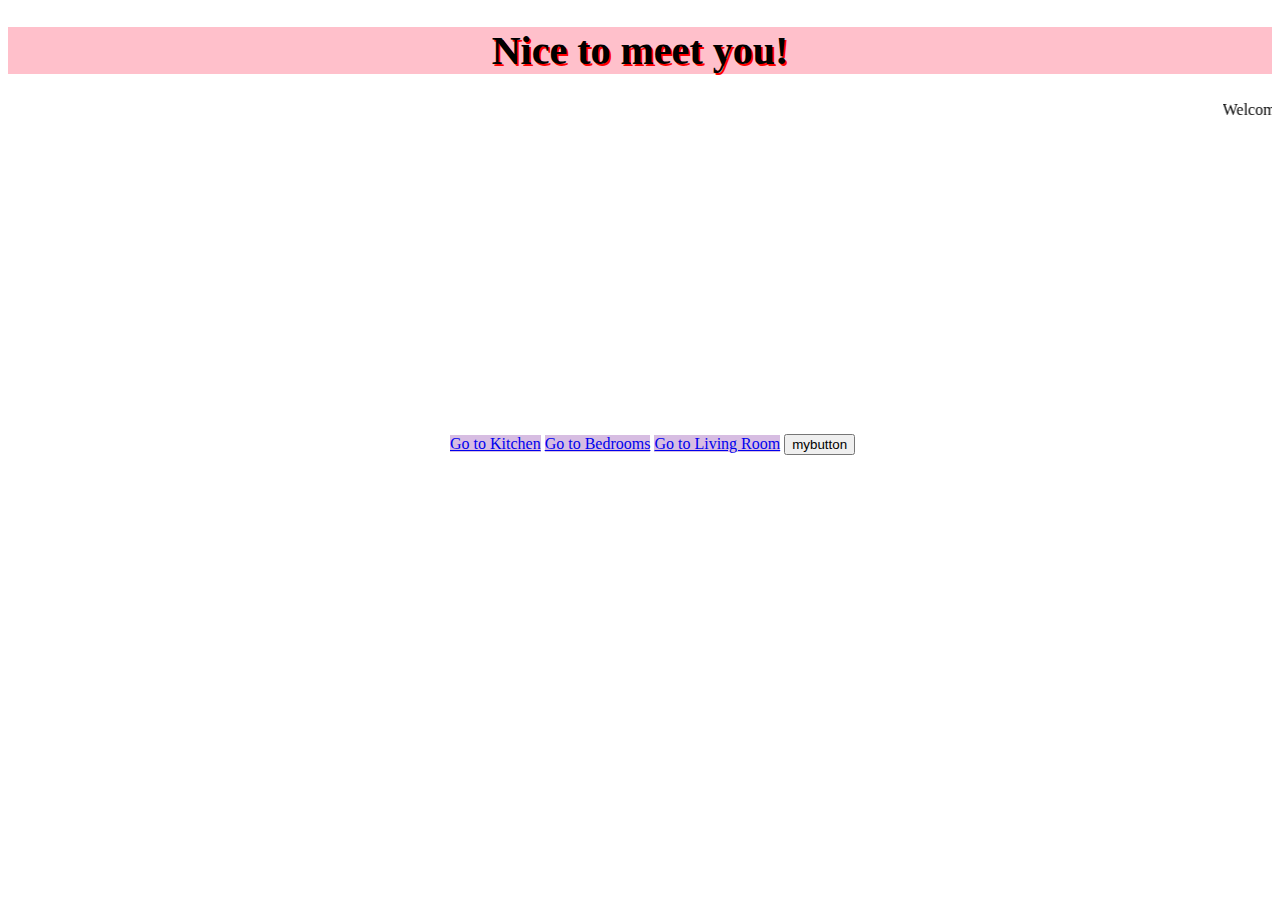
==== index.html @ c36fc12e "my first commit" ====
<!DOCTYPE html>
<html>
<head>
	<title>Zakya's first website</title>
	<link rel="stylesheet" href="styles.css"></link>
</head>
<body>
<h1 id="welcome-text">Welcome!</h1>
<marquee behavior="scroll" direction="left">Welcome to my house! Explore my home, the rooms and the items inside each room! </marquee>
<div> 
	<img id="houseimage" class="hidden" src="images/house.png" alt="oops! no image!">
	<a class="room-link" id="kitchen-link" href="kitchen.html">Go to Kitchen</a>
	<a class="room-link" href="bedrooms.html">Go to Bedrooms</a>
	<a class="room-link" href="livingroom.html" >Go to Living Room</a>
	<button id="mybutton">mybutton</button>
</div>	
</body>
<script type="text/javascript" src='jquery-3.2.1.js'> </script>
<script type="text/javascript" src='myscript.js'> </script>
</html>
---- styles.css ----
#welcome-text {
	font-size: 40px;
	background: pink;
	text-align: center;
}
#welcome-text {
     text-shadow: 2px 2px #FF0000;
 }

 #kitchen-text {
	text-align: center;
    border: 1px solid red;
    outline-style: dotted;
    outline-color: #00ff00;
}
.room-link {
	background: #D7BDE2  ;
}

#kitchen-link.room-link {
	background: #D7BDE2  ;
}

.hidden{visibility: hidden}

.largehouse{
	height: 900px;
	width: 900px;
}
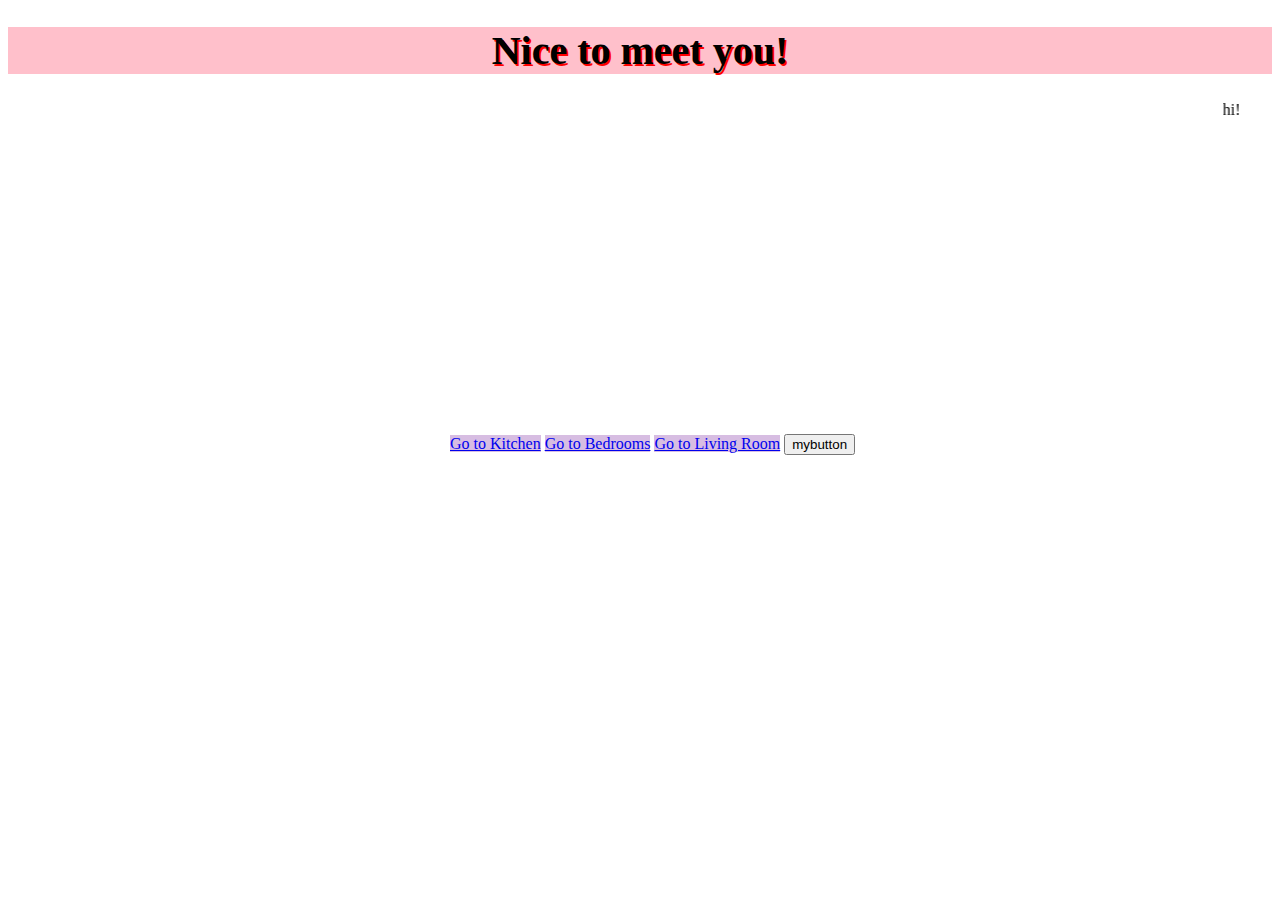
==== commit 11d4312b: "changed text" ====
--- a/index.html
+++ b/index.html
@@ -6,7 +6,7 @@
 </head>
 <body>
 <h1 id="welcome-text">Welcome!</h1>
-<marquee behavior="scroll" direction="left">Welcome to my house! Explore my home, the rooms and the items inside each room! </marquee>
+<marquee behavior="scroll" direction="left">hi! </marquee>
 <div> 
 	<img id="houseimage" class="hidden" src="images/house.png" alt="oops! no image!">
 	<a class="room-link" id="kitchen-link" href="kitchen.html">Go to Kitchen</a>
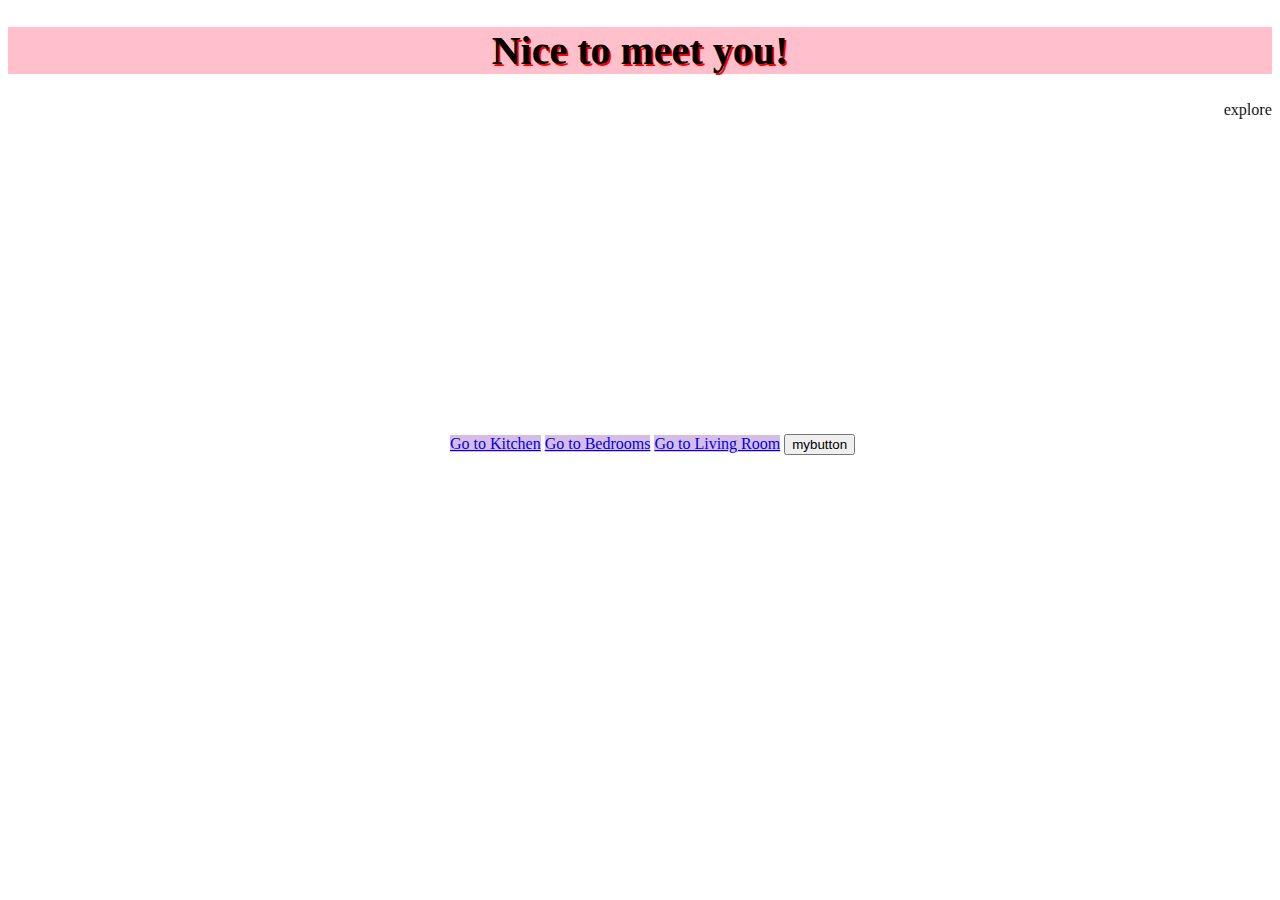
==== commit 44688097: "marquee text changed" ====
--- a/index.html
+++ b/index.html
@@ -6,7 +6,7 @@
 </head>
 <body>
 <h1 id="welcome-text">Welcome!</h1>
-<marquee behavior="scroll" direction="left">hi! </marquee>
+<marquee behavior="scroll" direction="left">explore the house! </marquee>
 <div> 
 	<img id="houseimage" class="hidden" src="images/house.png" alt="oops! no image!">
 	<a class="room-link" id="kitchen-link" href="kitchen.html">Go to Kitchen</a>
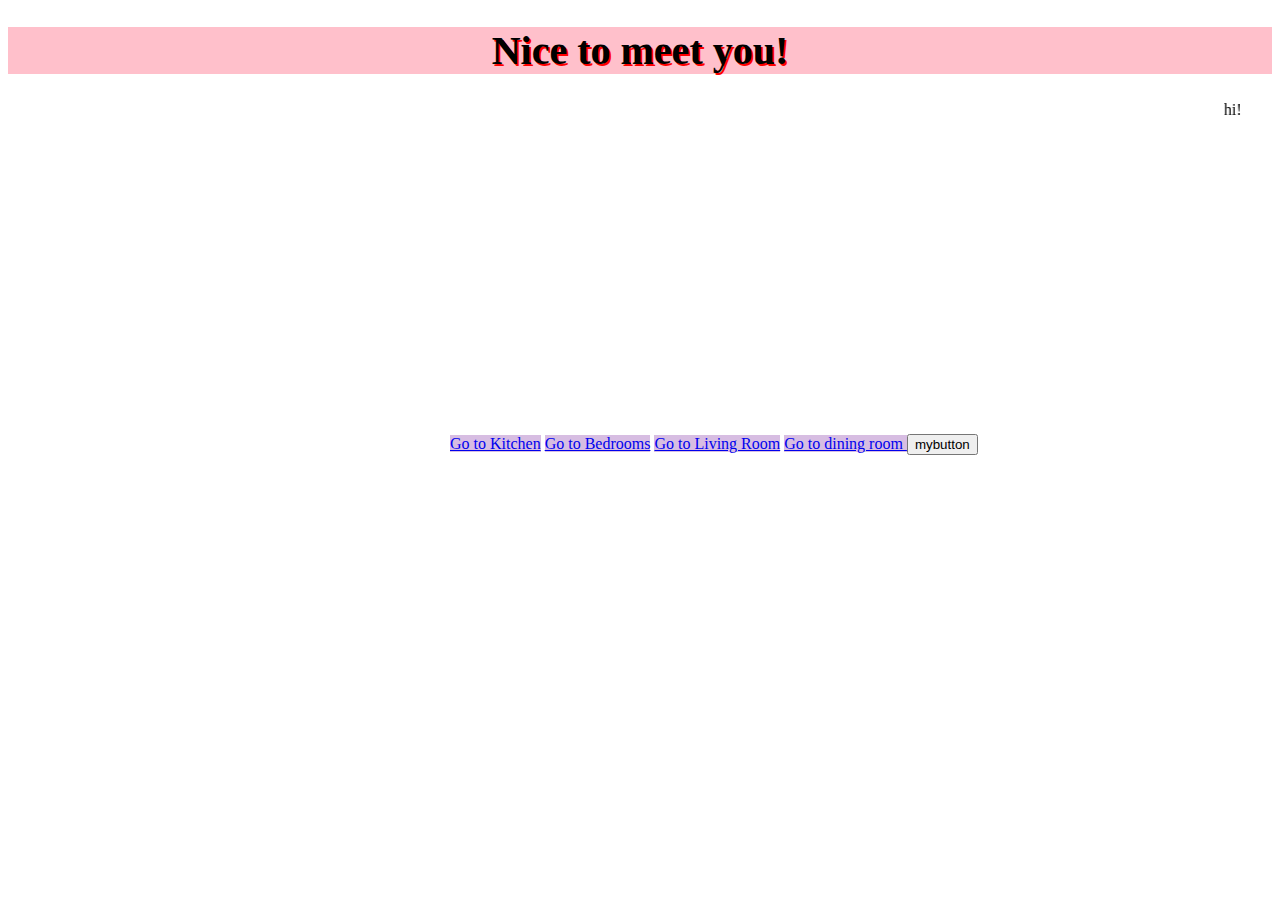
==== commit 7187ec05: "dining room" ====
--- a/index.html
+++ b/index.html
@@ -6,12 +6,13 @@
 </head>
 <body>
 <h1 id="welcome-text">Welcome!</h1>
-<marquee behavior="scroll" direction="left">explore the house! </marquee>
+<marquee behavior="scroll" direction="left">hi! </marquee>
 <div> 
 	<img id="houseimage" class="hidden" src="images/house.png" alt="oops! no image!">
 	<a class="room-link" id="kitchen-link" href="kitchen.html">Go to Kitchen</a>
 	<a class="room-link" href="bedrooms.html">Go to Bedrooms</a>
 	<a class="room-link" href="livingroom.html" >Go to Living Room</a>
+	<a class="room-link" href="diningroom.html" >Go to dining room </a>
 	<button id="mybutton">mybutton</button>
 </div>	
 </body>
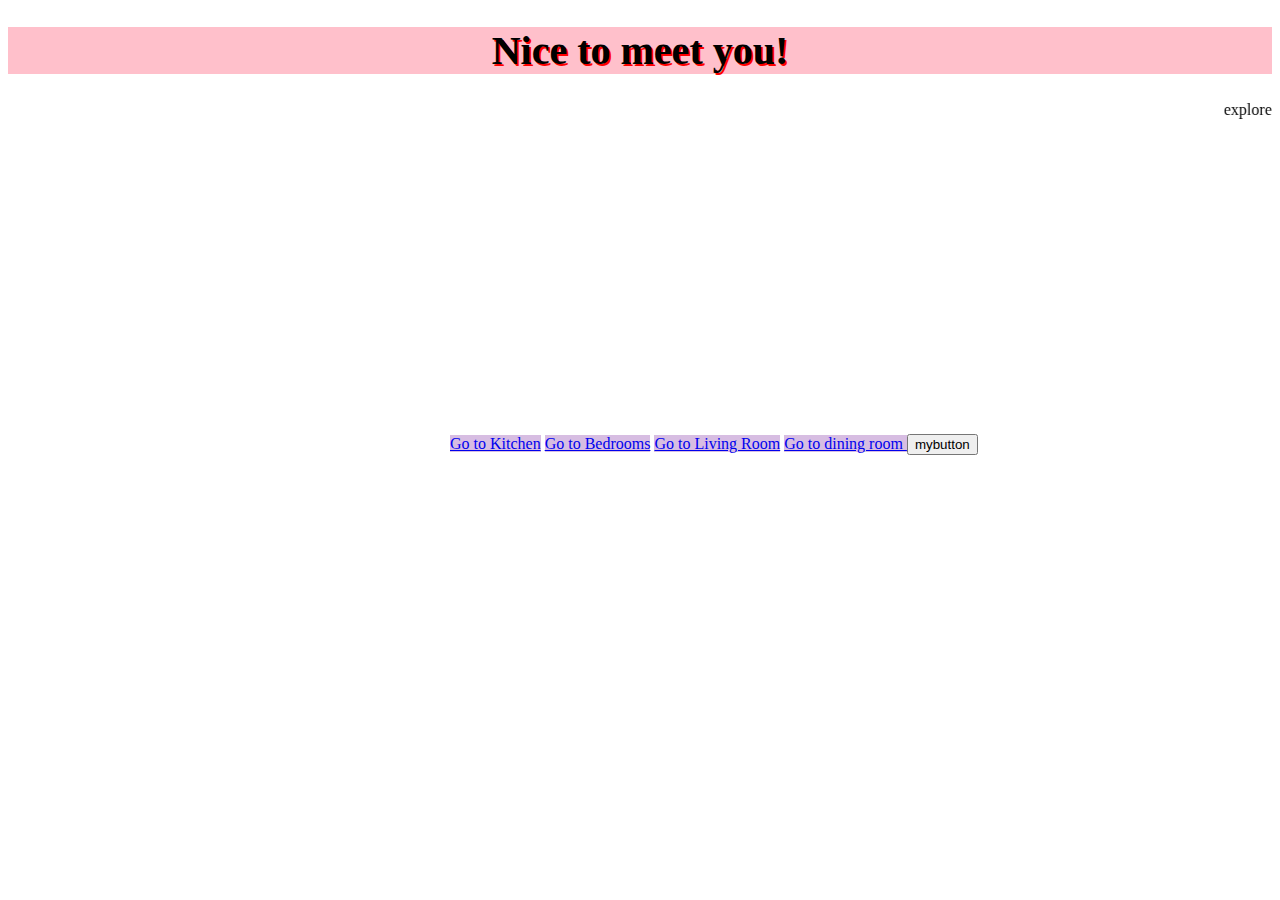
==== commit 76bd577e: "Merge branch 'feature'" ====
--- a/index.html
+++ b/index.html
@@ -1,12 +1,12 @@
 <!DOCTYPE html>
 <html>
 <head>
-	<title>Zakya's first website</title>
+	<title>Zakya's house website</title>
 	<link rel="stylesheet" href="styles.css"></link>
 </head>
 <body>
 <h1 id="welcome-text">Welcome!</h1>
-<marquee behavior="scroll" direction="left">hi! </marquee>
+<marquee behavior="scroll" direction="left">explore the house! </marquee>
 <div> 
 	<img id="houseimage" class="hidden" src="images/house.png" alt="oops! no image!">
 	<a class="room-link" id="kitchen-link" href="kitchen.html">Go to Kitchen</a>
